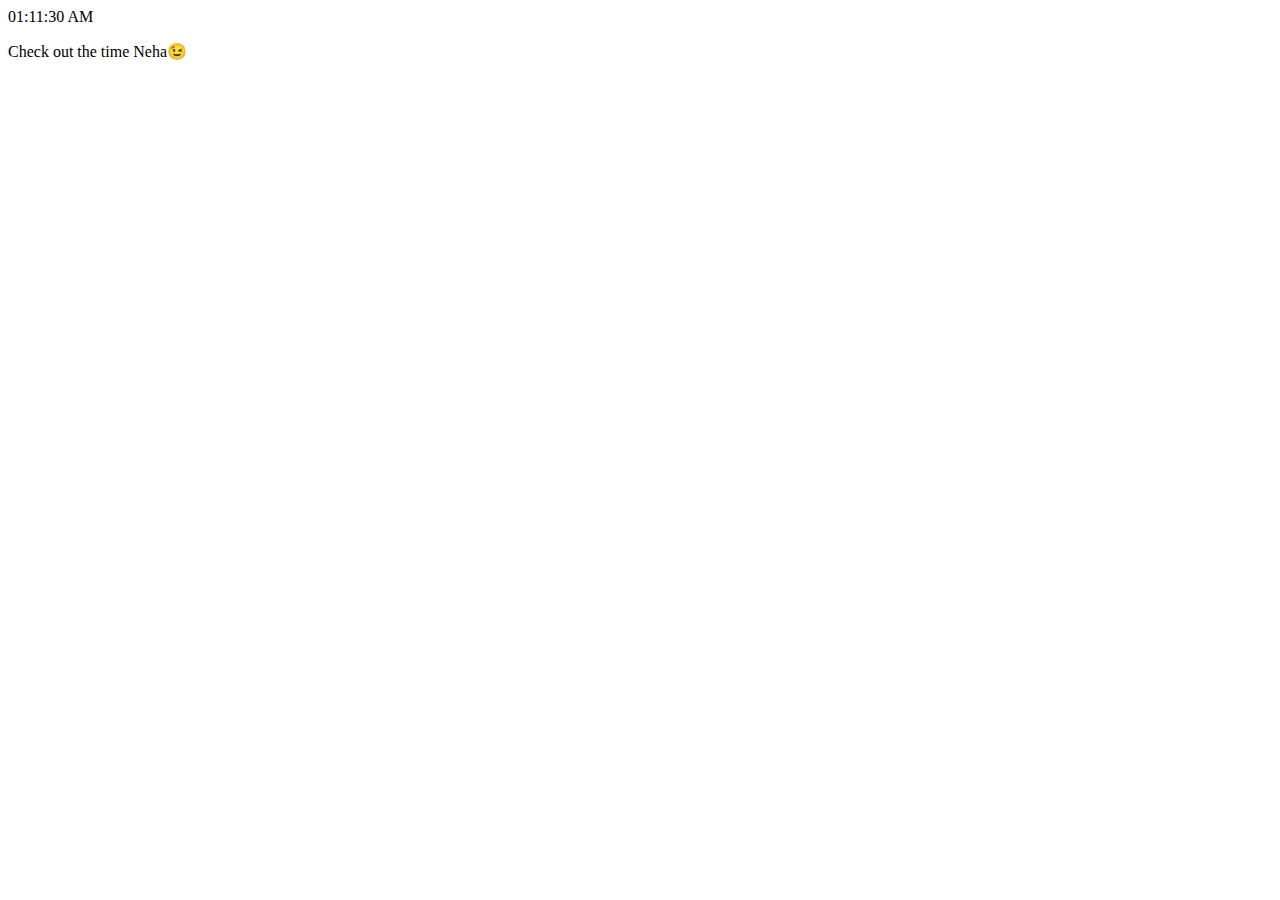
==== D-clock.html @ 19fe4b54 "first commit" ====
<!DOCTYPE html>
<html lang="en">
  <head>
    <meta charset="UTF-8" />
    <link rel="stylesheet" href="style.css" />
    <title>Digital Clock</title>
  </head>
  <body>
    <div id="Dclock"></div>
    <p>Check out the time Neha😉</p>

    <script type="text/javascript">
      
      function Time() {
        const date = new Date();
        var h = date.getHours();
        var min = date.getMinutes();
        var sec = date.getSeconds();
        var ampm = "AM";

        if (h === 0) {
          h = 12; //12 hour format
        }
        if (h > 12) {
          h = h - 12;
          ampm = "PM";
        }

        // add 0
        h = h < 10 ? "0" + h : h;
        min = min < 10 ? "0" + min : min;
        sec = sec < 10 ? "0" + sec : sec;

        document.getElementById("Dclock").innerHTML =
          h + ":" + min + ":" + sec + " " + ampm;
        // to run the clock continusoly after 1 sec
        setTimeout(Time, 500);
      }

      Time();
    </script>
  </body>
</html>
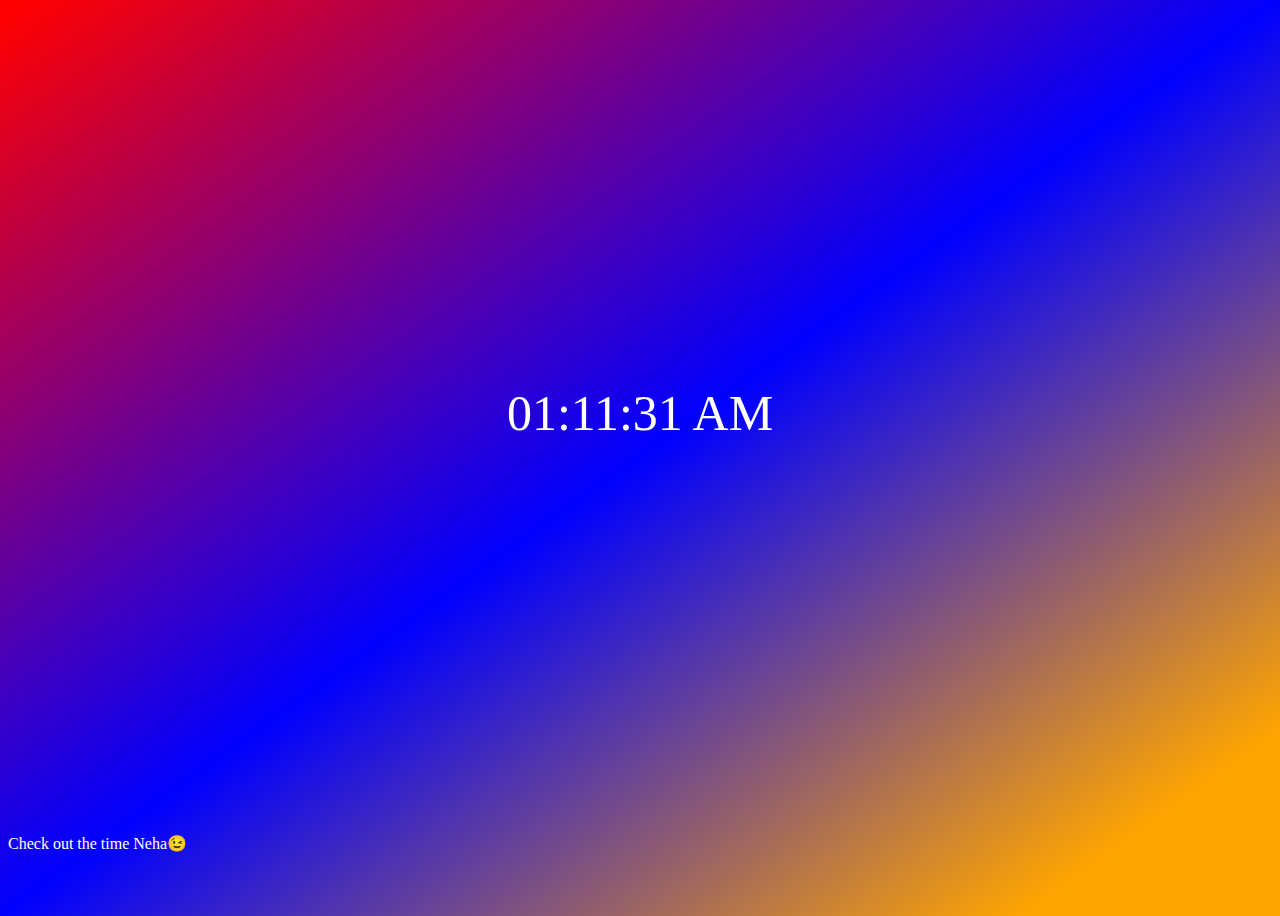
==== commit b3c0a0e8: "updated" ====
--- a/D-clock.html
+++ b/D-clock.html
@@ -2,7 +2,7 @@
 <html lang="en">
   <head>
     <meta charset="UTF-8" />
-    <link rel="stylesheet" href="style.css" />
+    <link rel="stylesheet" href="./style.css" />
     <title>Digital Clock</title>
   </head>
   <body>
--- a/style.css
+++ b/style.css
@@ -0,0 +1,19 @@
+#Dclock {
+    height: 90vh;
+    width: 100%;
+    font-size: 50px;
+    display: flex;
+    justify-content: center;
+    align-items: center;
+    overflow: hidden;
+  }
+  p {
+    font-family: Georgia, "Times New Roman", Times, serif;
+  }
+  body {
+    background: linear-gradient(to right bottom, red 1%, blue 50%, orange 90%);
+    color: white;
+    height: 100vh;
+    overflow: hidden;
+  }
+  